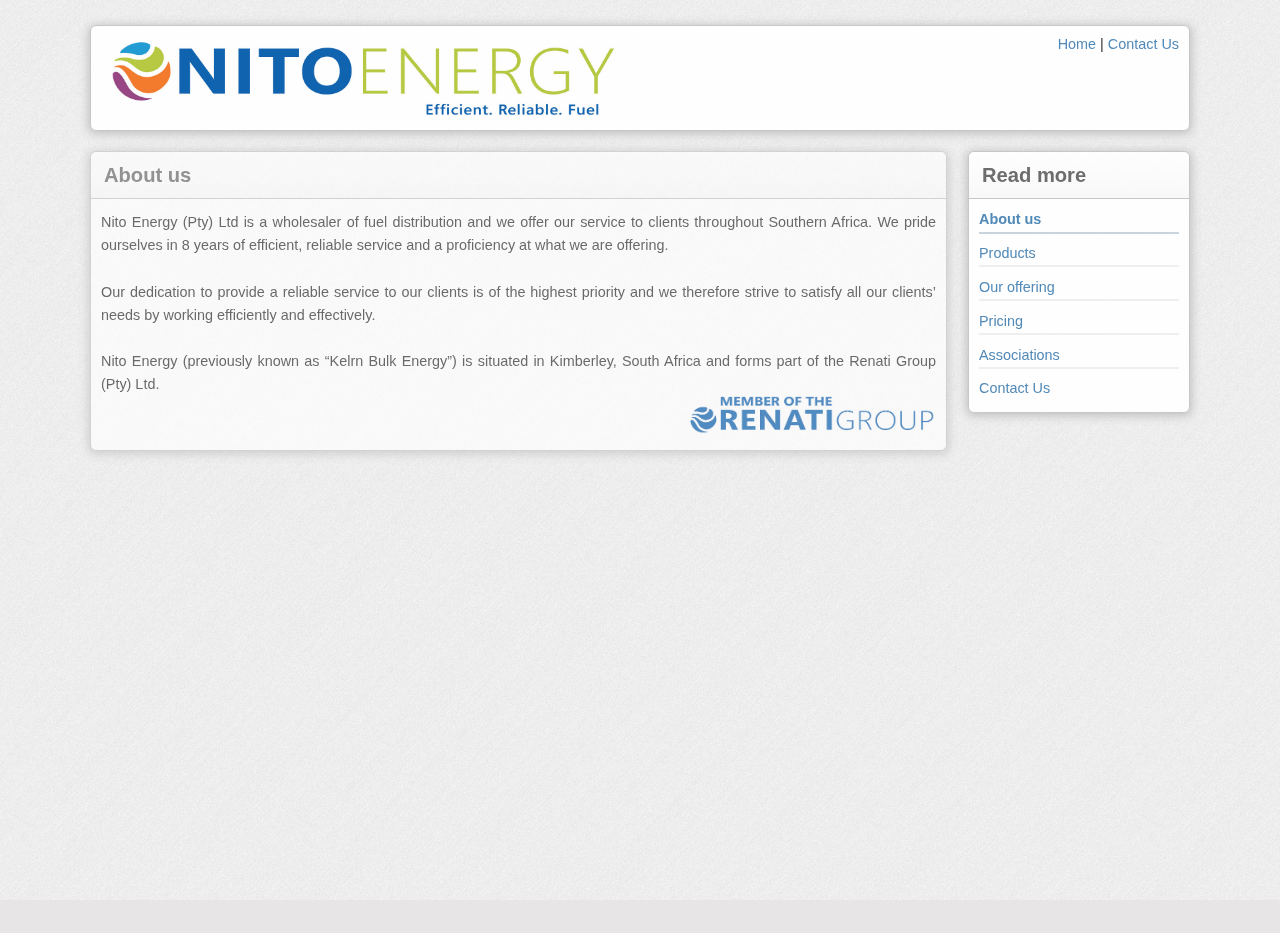
==== index.html @ 0d4a8067 "Initial commit" ====
﻿<!DOCTYPE>
<html xmlns="http://www.w3.org/1999/xhtml">
<head>
    <title>Nito Energy</title>
    <meta http-equiv="X-UA-Compatible" content="IE=edge,chrome=1">
    <meta http-equiv='Content-type' content='text/html; charset=utf-8' />
    <meta content="initial-scale=1, maximum-scale=1, user-scalable=0" name="viewport" />
    <link rel='stylesheet' href='Content/tz.min.css' />
      <link rel="shortcut icon" href="Content/images/nito.ico" />
    <LINK REL="apple-touch-icon-precomposed" HREF="Content/images/nito.png" />
</head>
<body>
    <div class="divBackground"></div>
    <div data-role="page" class="divMainContainer">
        <div class="roundBorderTitle">
            <img alt="Nito Energy Logo" src="Content/images/Nito.jpeg" class="imgLogo" />
            <div class="divHeaderRight"><a onclick="tz.routing.go('overview')">Home</a> | <a onclick="tz.routing.go('contact')">Contact Us</a></div>
        </div>
        <div class="divLoading">Loading...</div>
        <!--<div class="divBannerContainer">
            <div class="divBanner roundBorder"></div>
        </div>-->
        <div id="divContentContainer" class="divContent roundBorder"></div>
        <div id="divReadMoreContainer" class="divReadMoreContainer roundBorder"></div>
        <div class="divFooterSpacer"></div>
        <div class="divFooter">Tranzact Software (Pty) Ltd | 2013</div>
    </div>
    <script type='text/javascript' charset='utf-8' src='Scripts/path.min.js'></script>
    <script type='text/javascript' charset='utf-8' src='Scripts/jquery-1.9.1.min.js'></script>
    <script type='text/javascript' charset='utf-8' src='Scripts/tz.browserInfo.min.js'></script>
    <script type='text/javascript' charset='utf-8' src='Scripts/tz.layout.min.js'></script>
    <script type='text/javascript' charset='utf-8' src='Scripts/tz.start.min.js'></script>
    <script type='text/javascript' charset='utf-8' src='Scripts/tz.routing.min.js'></script>
    <link rel='stylesheet' href='Content/tz.banner.min.css' />
</body>
</html>
---- Content/tz.min.css ----
﻿h4{color:#5064a5;padding-top:0;padding-bottom:0;margin-top:0;margin-bottom:0}.toastrMessage{-webkit-text-shadow:0 0 0 #fff;text-shadow:0 0 0 #fff;font-family:Arial,Helvetica,sans-serif;font-weight:normal;font-size:14px}.toastrTitle{-webkit-text-shadow:0 0 0 #fff;text-shadow:0 0 0 #fff;font-family:Arial,Helvetica,sans-serif;font-weight:bold;font-size:14px}.menuText{font-size:1em}#imgMenu{padding-left:7px;padding-top:15px;padding-right:7px;width:19px;height:19px}.divFooter{display:none;position:fixed;margin-left:10px;bottom:15px;color:#b2c6d7;z-index:1}.divBannerContainer{margin-top:15px;height:148px}.divBanner{margin-top:15px;height:120px}@media all and (max-width:900px){.divBannerContainer{display:none}}.divMainContainer{display:none;max-width:1100px;margin:0 auto}.divLoading{position:absolute;width:100%;text-align:center;padding-top:60px;z-index:20000;font-size:2em;color:#c4c4c4}.divContent{text-align:justify;display:block;float:left;margin-top:15px;background-color:#fff;line-height:160%;z-index:10000}.divFooterSpacer{margin-bottom:40px;overflow:auto;width:100%}.columnize{-moz-column-count:1;-webkit-column-count:1;column-count:1}@media all and (min-width:900px){.columnize{-moz-column-count:2;-webkit-column-count:2;column-count:2}}.roundBorder{background:#fff;-moz-border-radius:6px;-webkit-border-radius:6px;border-radius:6px;border:solid 1px #c5c5c5;padding:10px;padding-bottom:16px;-moz-box-shadow:0 .1em .7em .1em #bebebe;-webkit-box-shadow:0 .1em .7em .1em #bebebe;box-shadow:0 .1em .7em .1em #bebebe}.roundBorderTitle{background:#fff;-moz-border-radius:6px;-webkit-border-radius:6px;border-radius:6px;border:solid 1px #c5c5c5;padding:5px;margin-bottom:5px;margin-top:25px;-moz-box-shadow:0 .1em .7em .1em #bebebe;-webkit-box-shadow:0 .1em .7em .1em #bebebe;box-shadow:0 .1em .7em .1em #bebebe}.divReadMoreContainer{margin-top:15px;display:block;float:right;width:200px}@media all and (max-width:600px){.divReadMoreContainer{float:left;width:auto}}.divHeaderRight{float:right;margin-top:5px;margin-right:5px;display:inherit}@media all and (max-width:500px){.divHeaderRight{display:none}}.imgLogo{height:94.3333px;border:0}.imgRenati{width:250px;border:0;float:right}@media all and (max-width:770px){.imgLogo{height:46.699px}.imgRenati{width:125px;border:0;float:right}}@media all and (max-width:330px){.imgLogo{height:39px}.imgRenati{width:100px;border:0;float:right}}body{background-color:#e7e5e5;font-family:Arial,Helvetica,sans-serif;font-size:.9em;color:#272727;min-height:100%}table{font-family:Arial,Helvetica,sans-serif;font-size:small;color:#272727;line-height:160%}.divBackground{z-index:-1;position:fixed;top:0;left:0;width:100%;height:100%;background-image:url('[data-uri]');*background-image:url("images/bgpattern_lighta.png");background-color:#f6f6f6}h1{font-size:1.4em;font-family:Arial,Helvetica,sans-serif;color:#646464}h2{font-size:1.25em;font-family:Arial,Helvetica,sans-serif;color:#6e6e6e;margin-bottom:.2em;margin-top:1.2em}li{padding-bottom:5px}h3{font-size:1.08em;font-family:Arial,Helvetica,sans-serif;color:#6483b0;margin-bottom:.2em;margin-top:1.2em}hr{padding:0;margin-top:.3em;margin-bottom:.8em;border-style:solid;border-width:.1em}.imgClientLogo{margin:10px;border:0}.boxHeader{border-bottom:solid 1px #c5c5c5;background:#fafafa;background:-moz-linear-gradient(top,#fff 0%,#f9f9f9 100%);background:-webkit-gradient(linear,left top,left bottom,color-stop(0%,#fff),color-stop(100%,#f9f9f9));background:-webkit-linear-gradient(top,#fff 0%,#f9f9f9 100%);background:-o-linear-gradient(top,#fff 0%,#f9f9f9 100%);background:-ms-linear-gradient(top,#fff 0%,#f9f9f9 100%);background:linear-gradient(top,#fff 0%,#f9f9f9 100%);-moz-border-radius:6px 6px 0 0;-webkit-border-radius:6px 6px 0 0;border-radius:6px 6px 0 0;padding-bottom:11px;padding-left:13px;padding-right:13px;padding-top:12px;margin-left:-10px;margin-top:-10px;margin-right:-10px;margin-bottom:12px}.hidden{display:none}.TitlePostFix{font-size:1.2em;color:#aaa;margin-left:5px}.ProfileTitle{margin-top:0;float:left;display:block}a{cursor:pointer;color:#4682b4}.bannerImageMain{background-image:url('[data-uri]');*background-image:url('images/banner.main.colour.jpg')}
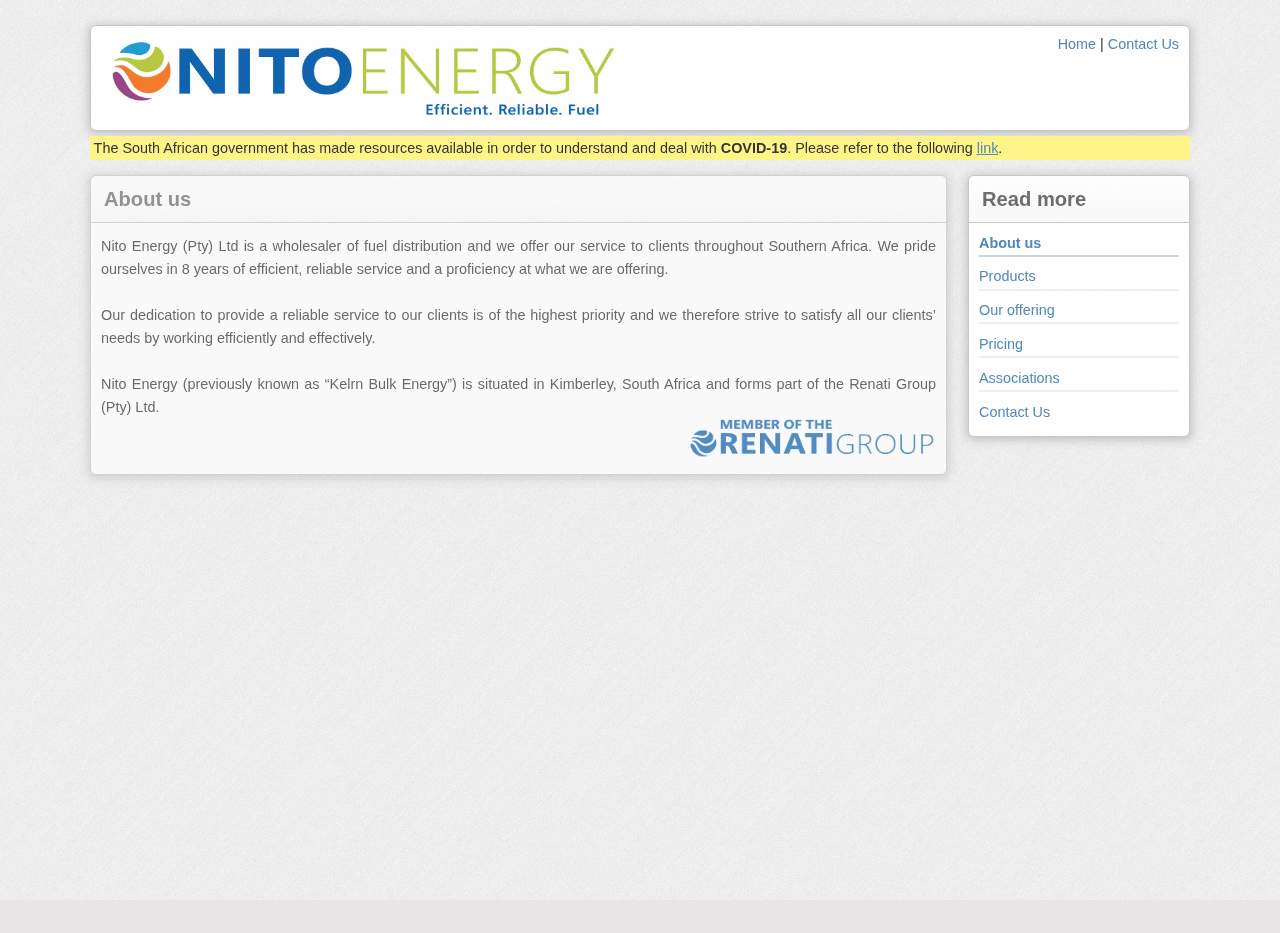
==== commit 39d1360c: "Update index.html" ====
--- a/index.html
+++ b/index.html
@@ -20,6 +20,14 @@
         <!--<div class="divBannerContainer">
             <div class="divBanner roundBorder"></div>
         </div>-->
+        
+        <div style="display:flex;align-items: stretch;padding: 0;justify-content: center;" class="container">
+            <div class="text-center" style="flex-grow: 1;background-color: #fff581;padding: 0.25em;">
+            The South African government has made resources available in order to understand and deal with <b>COVID-19</b>. Please refer to the following 
+            <a href="https://sacoronavirus.co.za/" target="_blank">link</a>.
+            </div>
+        </div>
+        
         <div id="divContentContainer" class="divContent roundBorder"></div>
         <div id="divReadMoreContainer" class="divReadMoreContainer roundBorder"></div>
         <div class="divFooterSpacer"></div>
@@ -33,4 +41,4 @@
     <script type='text/javascript' charset='utf-8' src='Scripts/tz.routing.min.js'></script>
     <link rel='stylesheet' href='Content/tz.banner.min.css' />
 </body>
-</html>+</html>
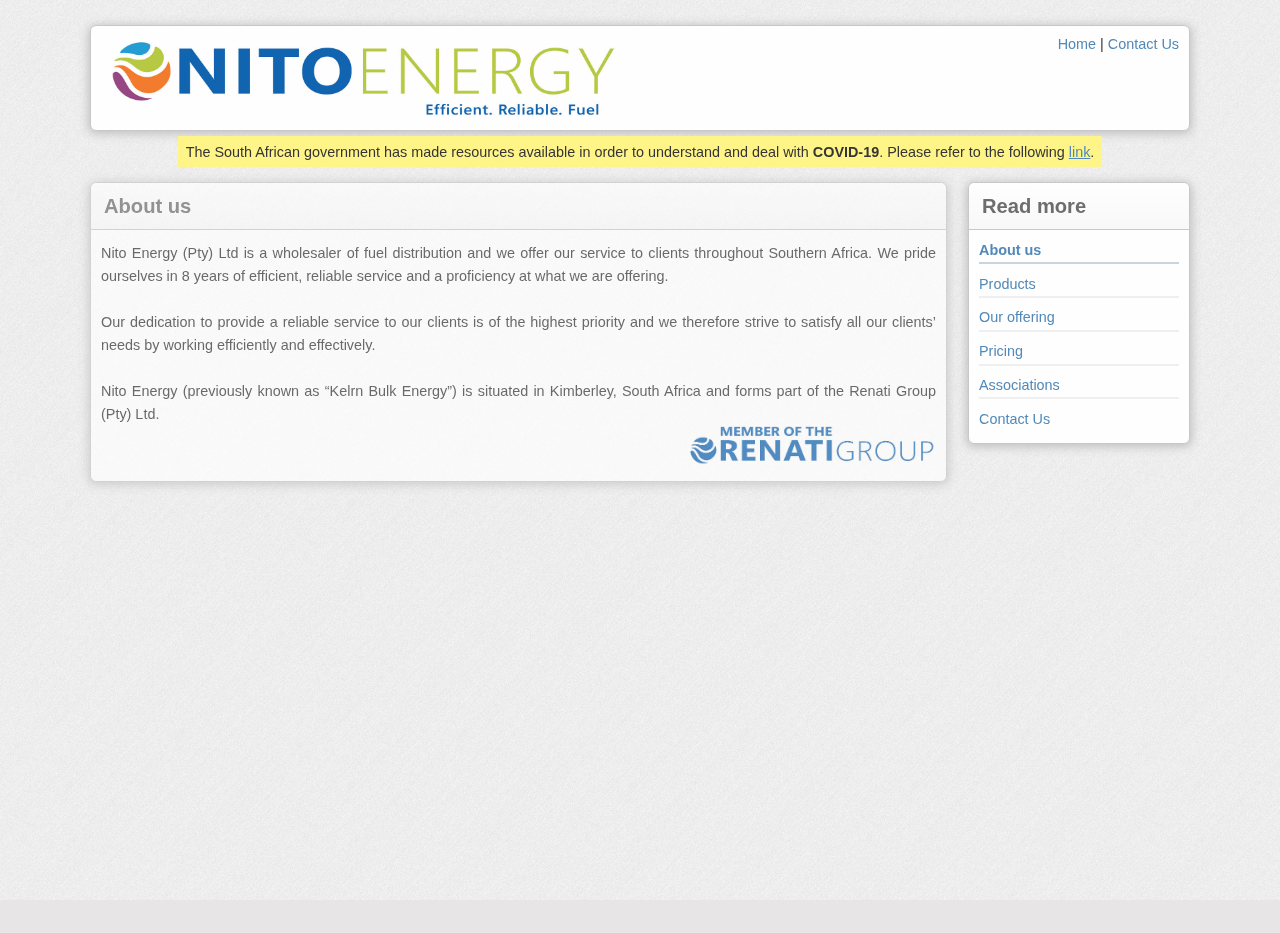
==== commit bf3bf88a: "covid-19" ====
--- a/index.html
+++ b/index.html
@@ -21,8 +21,8 @@
             <div class="divBanner roundBorder"></div>
         </div>-->
         
-        <div style="display:flex;align-items: stretch;padding: 0;justify-content: center;" class="container">
-            <div class="text-center" style="flex-grow: 1;background-color: #fff581;padding: 0.25em;">
+        <div style="display:flex;align-items: stretch;padding: 0;justify-content: center;">
+            <div class="text-center" style="background-color: #fff581;padding: 0.5em;">
             The South African government has made resources available in order to understand and deal with <b>COVID-19</b>. Please refer to the following 
             <a href="https://sacoronavirus.co.za/" target="_blank">link</a>.
             </div>
